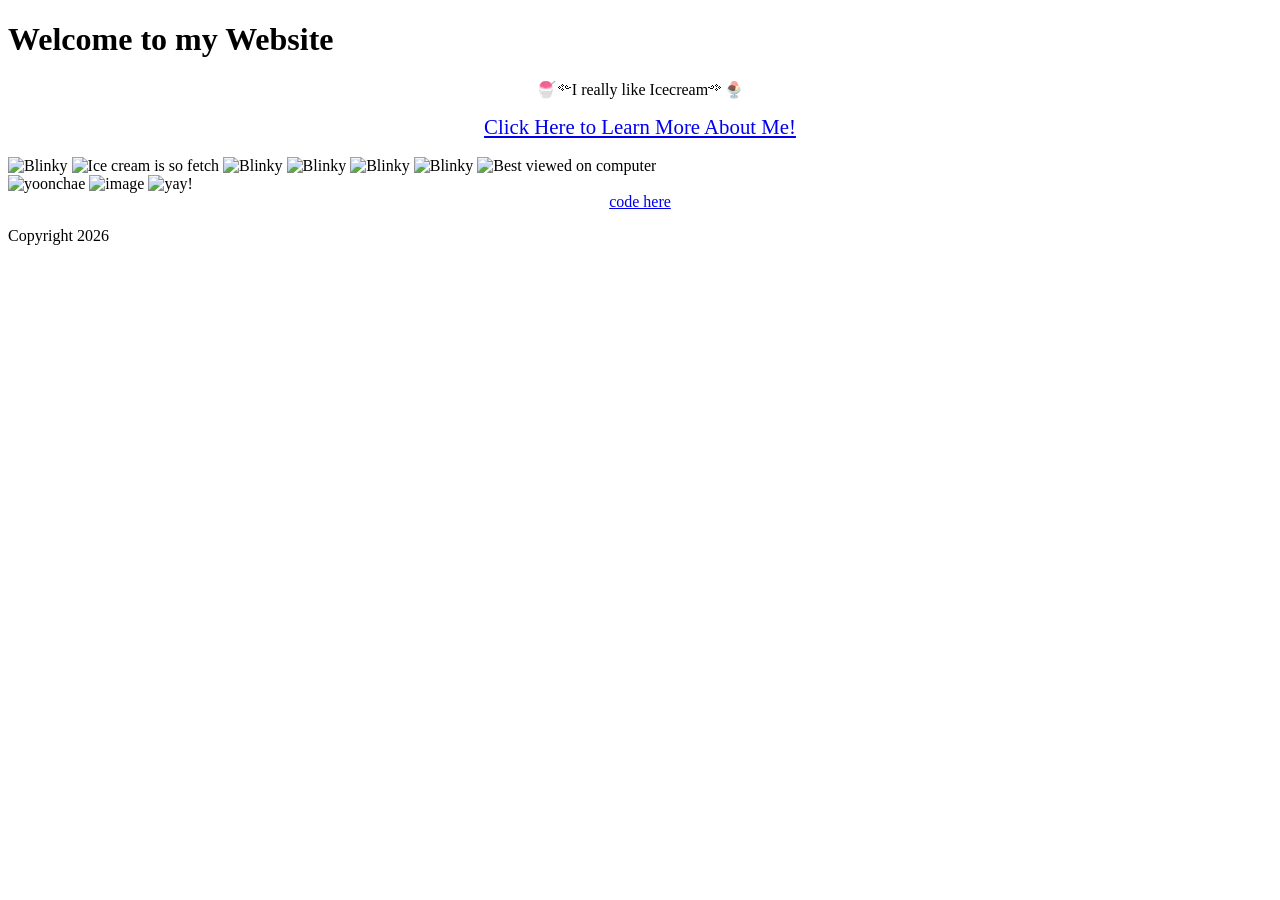
==== index.html @ f35229b0 "Add files via upload" ====
<!DOCTYPE html>
<html lang="en">
<link rel="stylesheet" href="styles.css">
<head>
    <meta charset="UTF-8">
    <meta name="viewport" content="width=device-width, initial-scale=1.0">
    <link rel="stylesheet" href="styles.css">
    <link rel="icon" type="image/x.icon" href="icecream13.gif">
    <title>Cold Icecream Heals Your Sicknesses</title>
</head>
<body>
    <header>
        <h1 class="centerme" >Welcome to my Website</h1>
    </header>

    <main>
        <p class="ilic" style="display: block; text-align: center;">🍧༻I really like Icecream༺🍨</p>
          <a class="cool no-underline" href="moreaboutme.html" style="display: block; text-align: center; font-size: 130%;">Click Here to Learn More About Me!</a>
          <br>
        <img class="blinkies" src="https://blinkies.cafe/b/display/0278-galpals.gif" alt="Blinky">
        <img class="blinkies" src="https://blinkies.cafe/b/blinkiesCafe-rz.gif" alt="Ice cream is so fetch">
        <img class="blinkies" src="https://blinkies.cafe/b/display/0280-pinkalien.gif" alt="Blinky">
        <img class="blinkies" src="https://blinkies.cafe/b/display/0183-pastelpinkwings.gif" alt="Blinky">
        <img class="blinkies" src="https://blinkies.cafe/b/display/0061-pinkcomputer.gif" alt="Blinky">
        <img class="blinkies" src="https://blinkies.cafe/b/display/0044-hearts.gif" alt="Blinky">
        <img class="yaya" src="https://pixelsafari.neocities.org/buttons/bestviewedcomp.gif" alt="Best viewed on computer">
        <br>
        <img class="mainimg" src="https://i.pinimg.com/736x/cc/69/48/cc6948568ec58a7349f15806f91970b2.jpg" alt="yoonchae">
        <img class="mainimg" src="https://i.pinimg.com/736x/a2/94/3e/a2943e46301868aa5f511cd185824b72.jpg" alt="image">
        <img class="mainimg" src="https://i.pinimg.com/736x/34/20/ec/3420ec080b2e914982b1f74f7a8f7f5a.jpg" alt="yay!">
    </main>

    <footer>
         <a class="code" style="display: block; text-align: center;" href="https://github.com/Angel-Tej/Angel-Wants-Icecream">code here</a>
        <p>Copyright 2026</p>
    </footer>
</body>
</html>
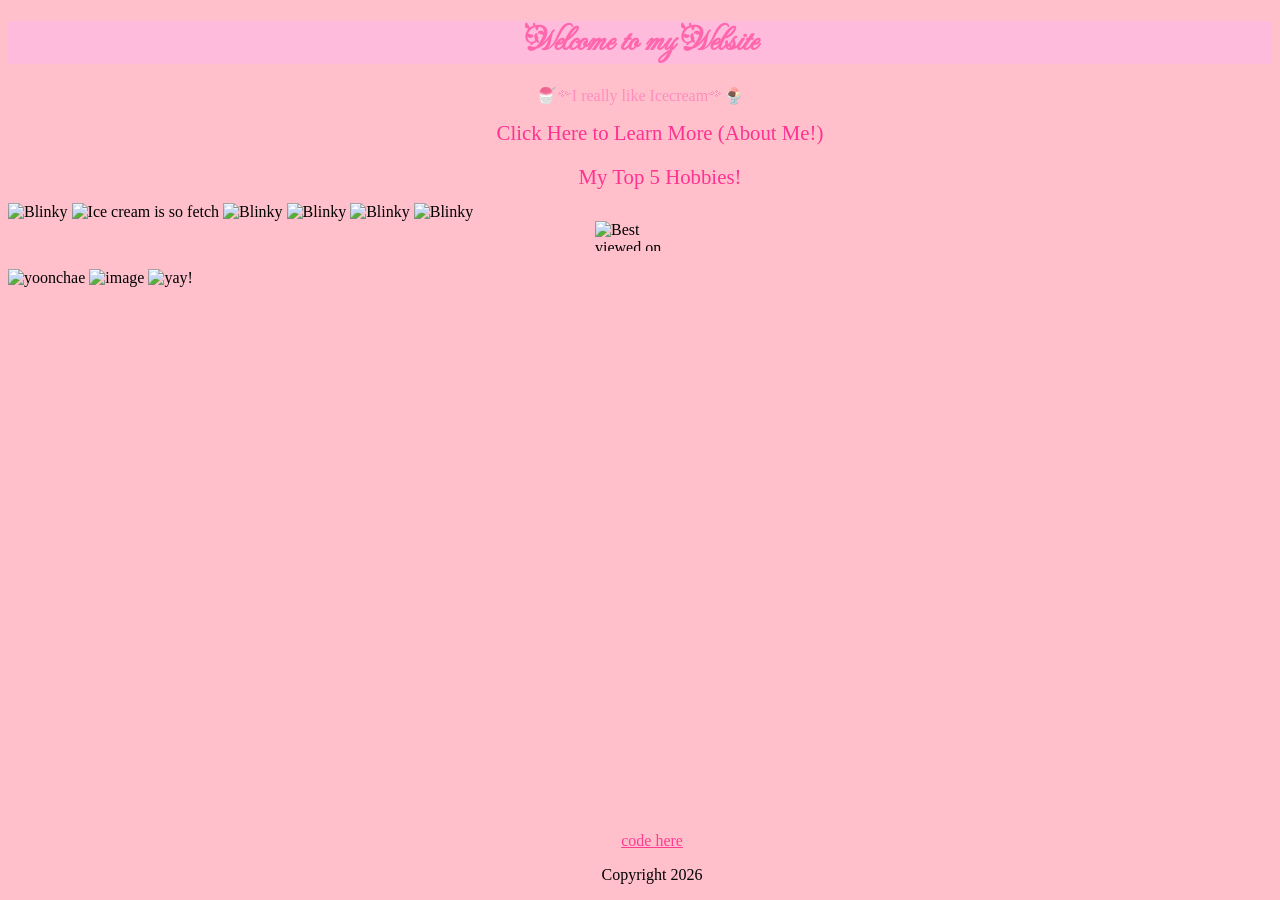
==== commit 36d4f1b9: "Add files via upload" ====
--- a/index.html
+++ b/index.html
@@ -6,19 +6,27 @@
     <meta name="viewport" content="width=device-width, initial-scale=1.0">
     <link rel="stylesheet" href="styles.css">
     <link rel="icon" type="image/x.icon" href="icecream13.gif">
+
+    <link rel="preconnect" href="https://fonts.googleapis.com">
+    <link rel="preconnect" href="https://fonts.gstatic.com" crossorigin>
+    <link href="https://fonts.googleapis.com/css2?family=Fleur+De+Leah&display=swap" rel="stylesheet">
+
     <title>Cold Icecream Heals Your Sicknesses</title>
 </head>
 <body>
     <header>
-        <h1 class="centerme" >Welcome to my Website</h1>
+        <h1 class="centerme" style="font-family: 'Fleur De Leah', cursive" >Welcome to my Website</h1>
     </header>
 
     <main>
         <p class="ilic" style="display: block; text-align: center;">🍧༻I really like Icecream༺🍨</p>
-          <a class="cool no-underline" href="moreaboutme.html" style="display: block; text-align: center; font-size: 130%;">Click Here to Learn More About Me!</a>
+         <ul>
+            <li><a class="cool cool-about-me no-underline" href="moreaboutme.html" style="display: block; text-align: center; font-size: 130%;">Click Here to Learn More (About Me!)</a></li>
+            <li><a class="cool cool-hobbies no-underline" href="hobbies.html" style="display: block; text-align: center; position:relative; top: 20px; font-size: 130%;">My Top 5 Hobbies!</a></li>
+        </ul>
           <br>
         <img class="blinkies" src="https://blinkies.cafe/b/display/0278-galpals.gif" alt="Blinky">
-        <img class="blinkies" src="https://blinkies.cafe/b/blinkiesCafe-rz.gif" alt="Ice cream is so fetch">
+        <img class="blinkies" src="https://blinkies.cafe/b/display/0147-kirbywalk.gif" alt="Ice cream is so fetch">
         <img class="blinkies" src="https://blinkies.cafe/b/display/0280-pinkalien.gif" alt="Blinky">
         <img class="blinkies" src="https://blinkies.cafe/b/display/0183-pastelpinkwings.gif" alt="Blinky">
         <img class="blinkies" src="https://blinkies.cafe/b/display/0061-pinkcomputer.gif" alt="Blinky">
--- a/styles.css
+++ b/styles.css
@@ -0,0 +1,81 @@
+body{
+    background-color: pink;
+    font-family: Georgia, 'Times New Roman', Times, serif;
+    background-image: url('https://i.pinimg.com/originals/03/c2/ff/03c2ff2e06cd871731d8e96fd1113b34.gif');
+}
+footer{
+    position:fixed;
+    bottom: 0%;
+    left: 47%;
+}
+.code{
+    color: #ff3c91
+}
+img{
+    width: 50vw;
+    height: 50vh;
+}
+.cool{
+    text-align: center;
+}
+.cool-about-me:hover{
+    background-image: url('https://img1.picmix.com/output/stamp/normal/0/9/5/1/1841590_6f77d.gif');
+  background-size: cover;
+  background-position: center;
+  -webkit-background-clip: text;
+  background-clip: text;
+  color: transparent;
+    transform: scale(2);
+    cursor: url('https://cdn.cursors-4u.net/previews/my-melani-b5f98ca2-preview-50.webp'), pointer;
+}
+.cool-hobbies:hover{
+    background-image: url('https://img1.picmix.com/output/stamp/normal/0/9/5/1/1841590_6f77d.gif');
+  background-size: cover;
+  background-position: center;
+  -webkit-background-clip: text;
+  background-clip: text;
+  color: transparent;
+    transform: scale(2);
+    cursor: url('https://cdn.cursors-4u.net/previews/my-melani-b5f98ca2-preview-50.webp'), pointer;
+}
+.cool{
+    color:#ff3292
+}
+.ilic{
+    color: #ff8cbe
+}
+.yaya{
+    width: 90px;
+    height: 30px;
+    display: block;
+    margin:auto
+}
+.centerme{
+    text-align: center;
+}
+.blinkies{
+    width: 228px;
+    height: 40px;
+}
+.no-underline{
+    text-decoration: none;
+}
+.mainimg{
+    width: 460px;
+    height: 460px;
+}
+h1{
+    color: #FF66AD;
+    background-color: #ffbbdb;
+}
+li{
+    list-style-type: none;
+}
+body {
+  cursor: url('https://cdn.cursors-4u.net/previews/my-sweet-piano-cursor-7b54b1ab-preview-60.webp') 10 10, auto;
+}
+.fleur-de-leah-regular {
+  font-family: "Fleur De Leah", cursive;
+  font-weight: 400;
+  font-style: normal;
+}
--- a/styles.css
+++ b/styles.css
@@ -0,0 +1,81 @@
+body{
+    background-color: pink;
+    font-family: Georgia, 'Times New Roman', Times, serif;
+    background-image: url('https://i.pinimg.com/originals/03/c2/ff/03c2ff2e06cd871731d8e96fd1113b34.gif');
+}
+footer{
+    position:fixed;
+    bottom: 0%;
+    left: 47%;
+}
+.code{
+    color: #ff3c91
+}
+img{
+    width: 50vw;
+    height: 50vh;
+}
+.cool{
+    text-align: center;
+}
+.cool-about-me:hover{
+    background-image: url('https://img1.picmix.com/output/stamp/normal/0/9/5/1/1841590_6f77d.gif');
+  background-size: cover;
+  background-position: center;
+  -webkit-background-clip: text;
+  background-clip: text;
+  color: transparent;
+    transform: scale(2);
+    cursor: url('https://cdn.cursors-4u.net/previews/my-melani-b5f98ca2-preview-50.webp'), pointer;
+}
+.cool-hobbies:hover{
+    background-image: url('https://img1.picmix.com/output/stamp/normal/0/9/5/1/1841590_6f77d.gif');
+  background-size: cover;
+  background-position: center;
+  -webkit-background-clip: text;
+  background-clip: text;
+  color: transparent;
+    transform: scale(2);
+    cursor: url('https://cdn.cursors-4u.net/previews/my-melani-b5f98ca2-preview-50.webp'), pointer;
+}
+.cool{
+    color:#ff3292
+}
+.ilic{
+    color: #ff8cbe
+}
+.yaya{
+    width: 90px;
+    height: 30px;
+    display: block;
+    margin:auto
+}
+.centerme{
+    text-align: center;
+}
+.blinkies{
+    width: 228px;
+    height: 40px;
+}
+.no-underline{
+    text-decoration: none;
+}
+.mainimg{
+    width: 460px;
+    height: 460px;
+}
+h1{
+    color: #FF66AD;
+    background-color: #ffbbdb;
+}
+li{
+    list-style-type: none;
+}
+body {
+  cursor: url('https://cdn.cursors-4u.net/previews/my-sweet-piano-cursor-7b54b1ab-preview-60.webp') 10 10, auto;
+}
+.fleur-de-leah-regular {
+  font-family: "Fleur De Leah", cursive;
+  font-weight: 400;
+  font-style: normal;
+}
